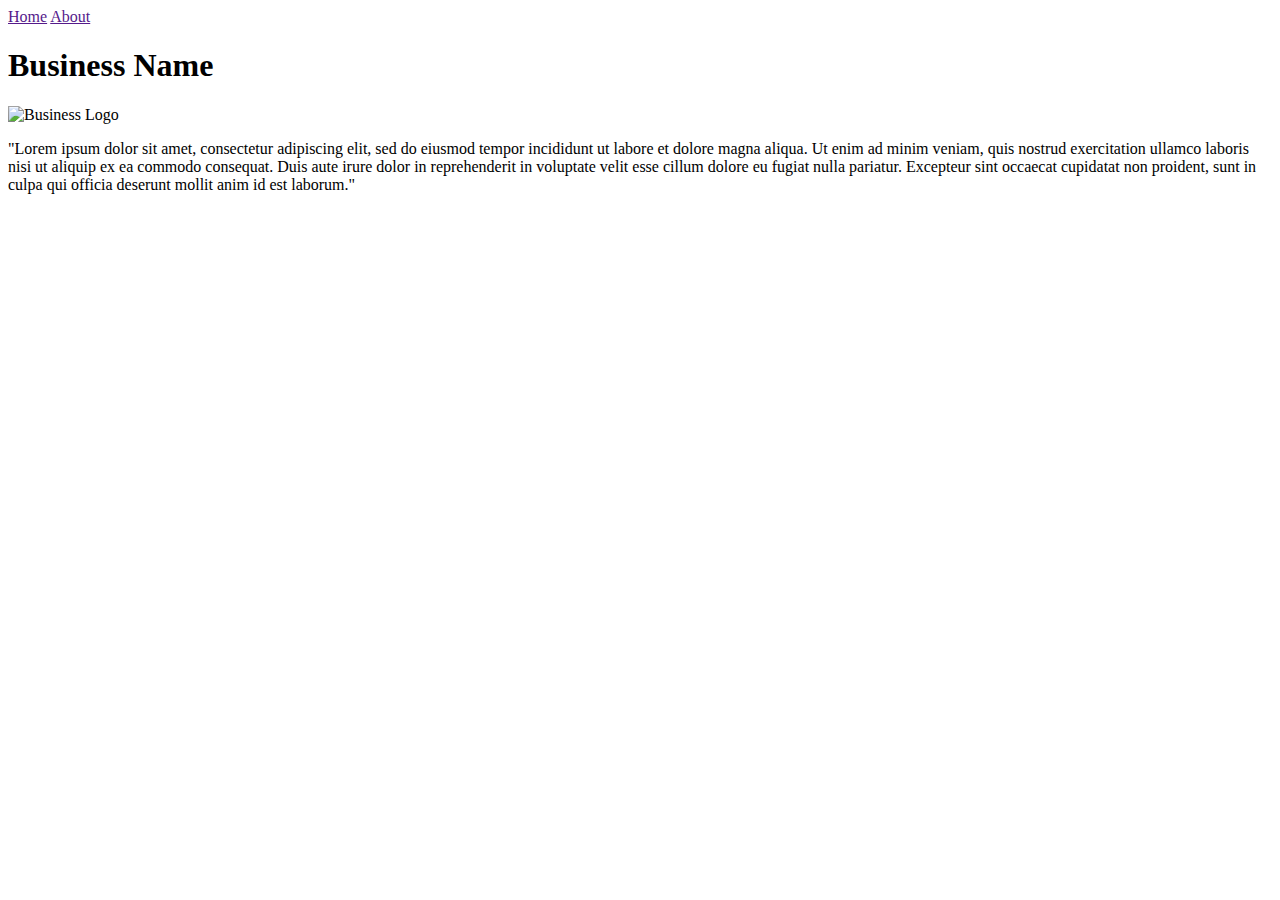
==== html/index.html @ 940b4833 "Added HTML elements to index.html" ====
<!DOCTYPE html>

<head>
    <title>Business Name</title>
    <meta name="author" content="Marlie Shirley">
    <meta name="description" content="This is a site with information about a business">
    <meta charset="UTF-8">
    <meta name="viewport" content="width=device-width, initial-scale=1.0">
    <meta http-equiv="X-UA-Compatible" content="ie=edge">
</head>

<body>
    <!-- Header Container -->
    <div>
    <a href="">Home</a>
    <a href="">About</a>
    </div>
<!-- Header Text to show businesses name -->
    <h1>Business Name</h1>

<!-- Logo image for the business -->
<img src="https://picsum.photos/200" height="" width="" alt="Business Logo">

<!-- Paragraph of information about the busienss -->
<p>"Lorem ipsum dolor sit amet, consectetur adipiscing elit, sed do eiusmod tempor incididunt ut labore et dolore magna aliqua. Ut enim ad minim veniam, quis nostrud exercitation ullamco laboris nisi ut aliquip ex ea commodo consequat. Duis aute irure dolor in reprehenderit in voluptate velit esse cillum dolore eu fugiat nulla pariatur. Excepteur sint occaecat cupidatat non proident, sunt in culpa qui officia deserunt mollit anim id est laborum."</p>
</body>
</html>
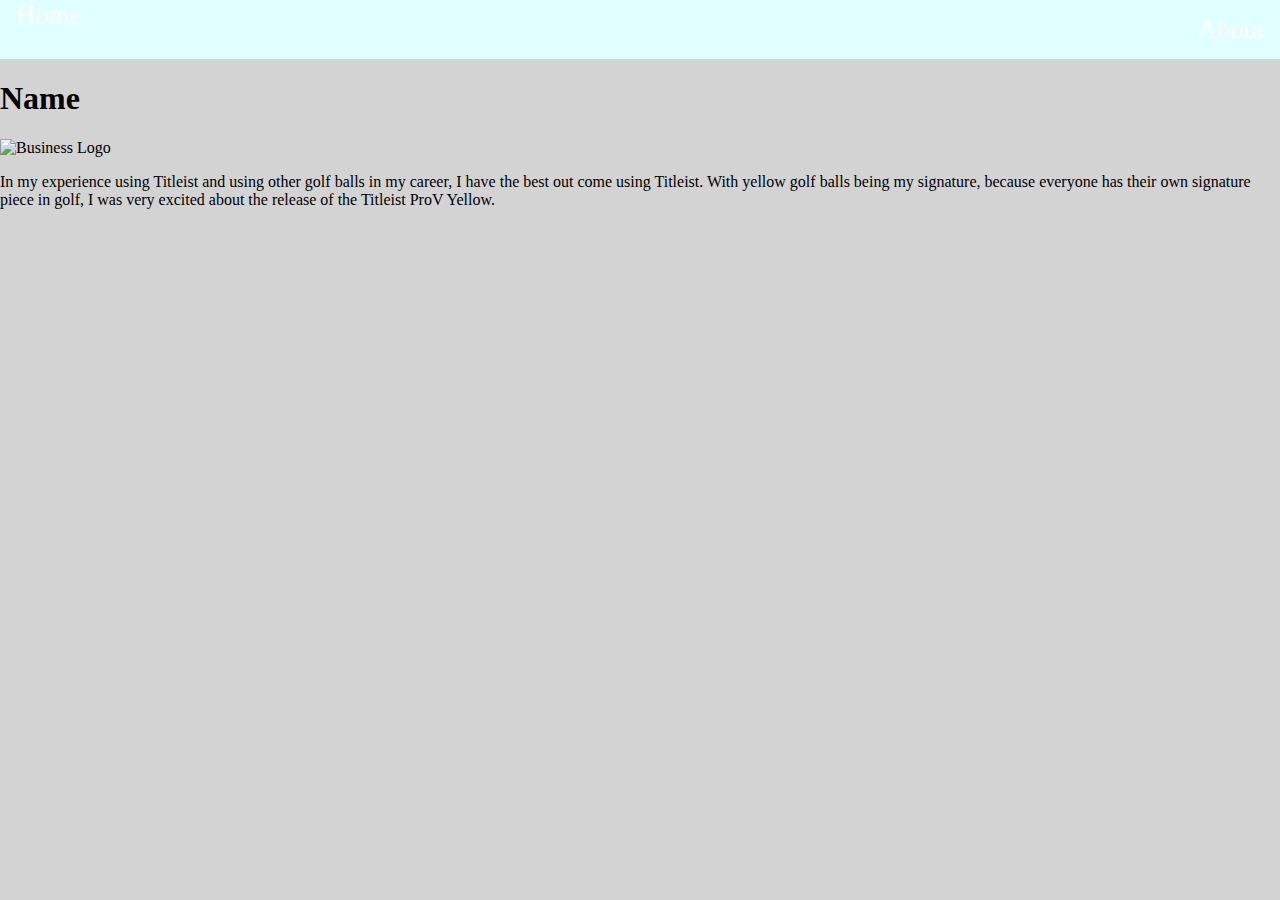
==== commit d4af023f: "final revisions to about.html and index.html and added more styling to main.css" ====
--- a/html/index.html
+++ b/html/index.html
@@ -1,27 +1,30 @@
 <!DOCTYPE html>
+<html land="en">
 
 <head>
-    <title>Business Name</title>
+    <title>Titleist</title>
     <meta name="author" content="Marlie Shirley">
     <meta name="description" content="This is a site with information about a business">
     <meta charset="UTF-8">
     <meta name="viewport" content="width=device-width, initial-scale=1.0">
     <meta http-equiv="X-UA-Compatible" content="ie=edge">
+    <link rel="stylesheet" href="../css/main.css">
+    <link rel="stylesheet" href="../css/main.css">
 </head>
 
 <body>
     <!-- Header Container -->
-    <div>
-    <a href="">Home</a>
-    <a href="">About</a>
+    <div class="header">
+        <a id="homeLink" class="headerLink" href="index.html">Home</a>
+    <a id="aboutLink" class="headerLink" href="about.html">About</a>
     </div>
 <!-- Header Text to show businesses name -->
-    <h1>Business Name</h1>
+    <h1 id= "BusinessName">Name</h1>
 
 <!-- Logo image for the business -->
 <img src="https://picsum.photos/200" height="" width="" alt="Business Logo">
 
 <!-- Paragraph of information about the busienss -->
-<p>"Lorem ipsum dolor sit amet, consectetur adipiscing elit, sed do eiusmod tempor incididunt ut labore et dolore magna aliqua. Ut enim ad minim veniam, quis nostrud exercitation ullamco laboris nisi ut aliquip ex ea commodo consequat. Duis aute irure dolor in reprehenderit in voluptate velit esse cillum dolore eu fugiat nulla pariatur. Excepteur sint occaecat cupidatat non proident, sunt in culpa qui officia deserunt mollit anim id est laborum."</p>
+<p>In my experience using Titleist and using other golf balls in my career, I have the best out come using Titleist. With yellow golf balls being my signature, because everyone has their own signature piece in golf, I was very excited about the release of the Titleist ProV Yellow.</p>
 </body>
 </html>--- a/css/main.css
+++ b/css/main.css
@@ -0,0 +1,28 @@
+Body{ 
+    background-color:lightgray;
+    margin:0;
+}
+
+/* targeting a class in css - every element with the class of header will recieve these css rules*/
+.header{
+    background-color: lightcyan;
+    text-decoration-style: solid;
+    overflow:hidden;
+ 
+}
+
+.headerLink{
+    padding: 14px 16px;
+    text-decoration: none;
+    color: #ffffff;
+    font-size: 20pt;
+
+}
+
+.header a:hover
+#homeLink{
+    float:left;
+}
+#aboutLink{
+    float: right;
+}--- a/css/main.css
+++ b/css/main.css
@@ -0,0 +1,28 @@
+Body{ 
+    background-color:lightgray;
+    margin:0;
+}
+
+/* targeting a class in css - every element with the class of header will recieve these css rules*/
+.header{
+    background-color: lightcyan;
+    text-decoration-style: solid;
+    overflow:hidden;
+ 
+}
+
+.headerLink{
+    padding: 14px 16px;
+    text-decoration: none;
+    color: #ffffff;
+    font-size: 20pt;
+
+}
+
+.header a:hover
+#homeLink{
+    float:left;
+}
+#aboutLink{
+    float: right;
+}